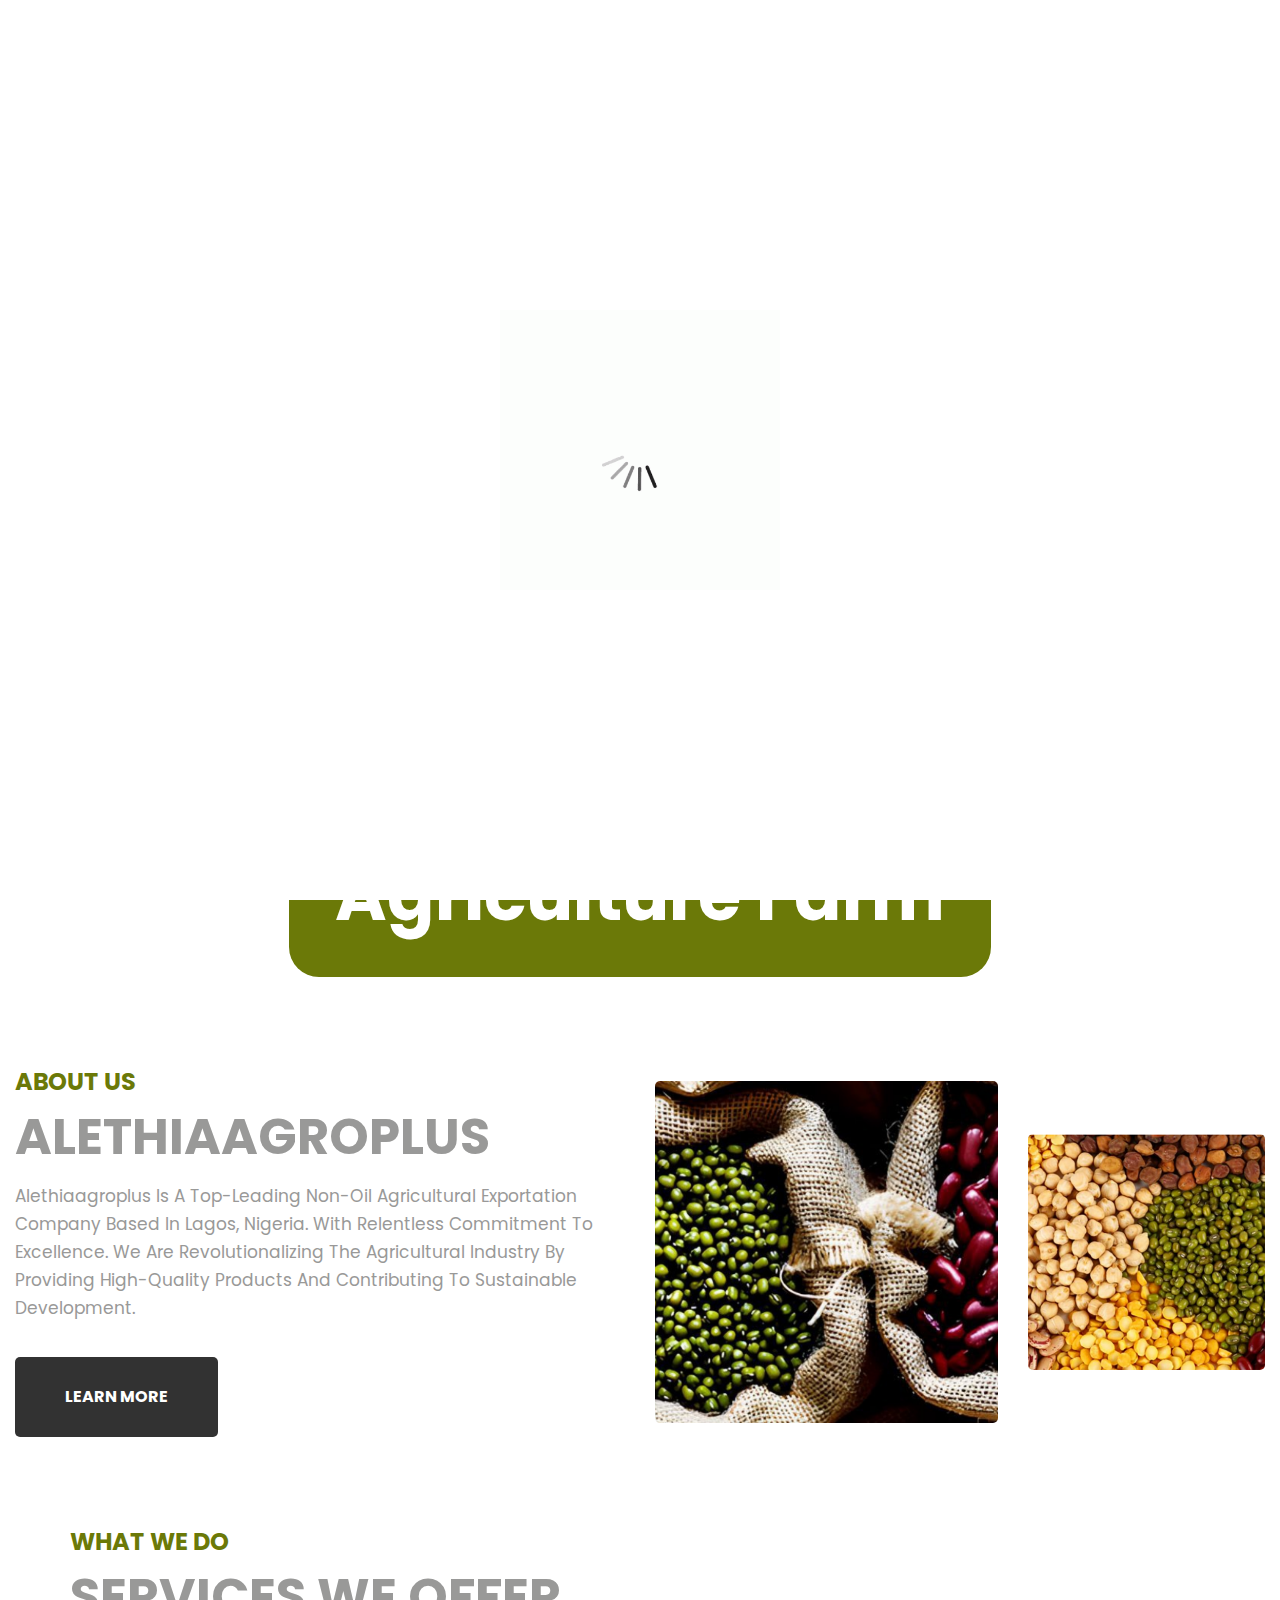
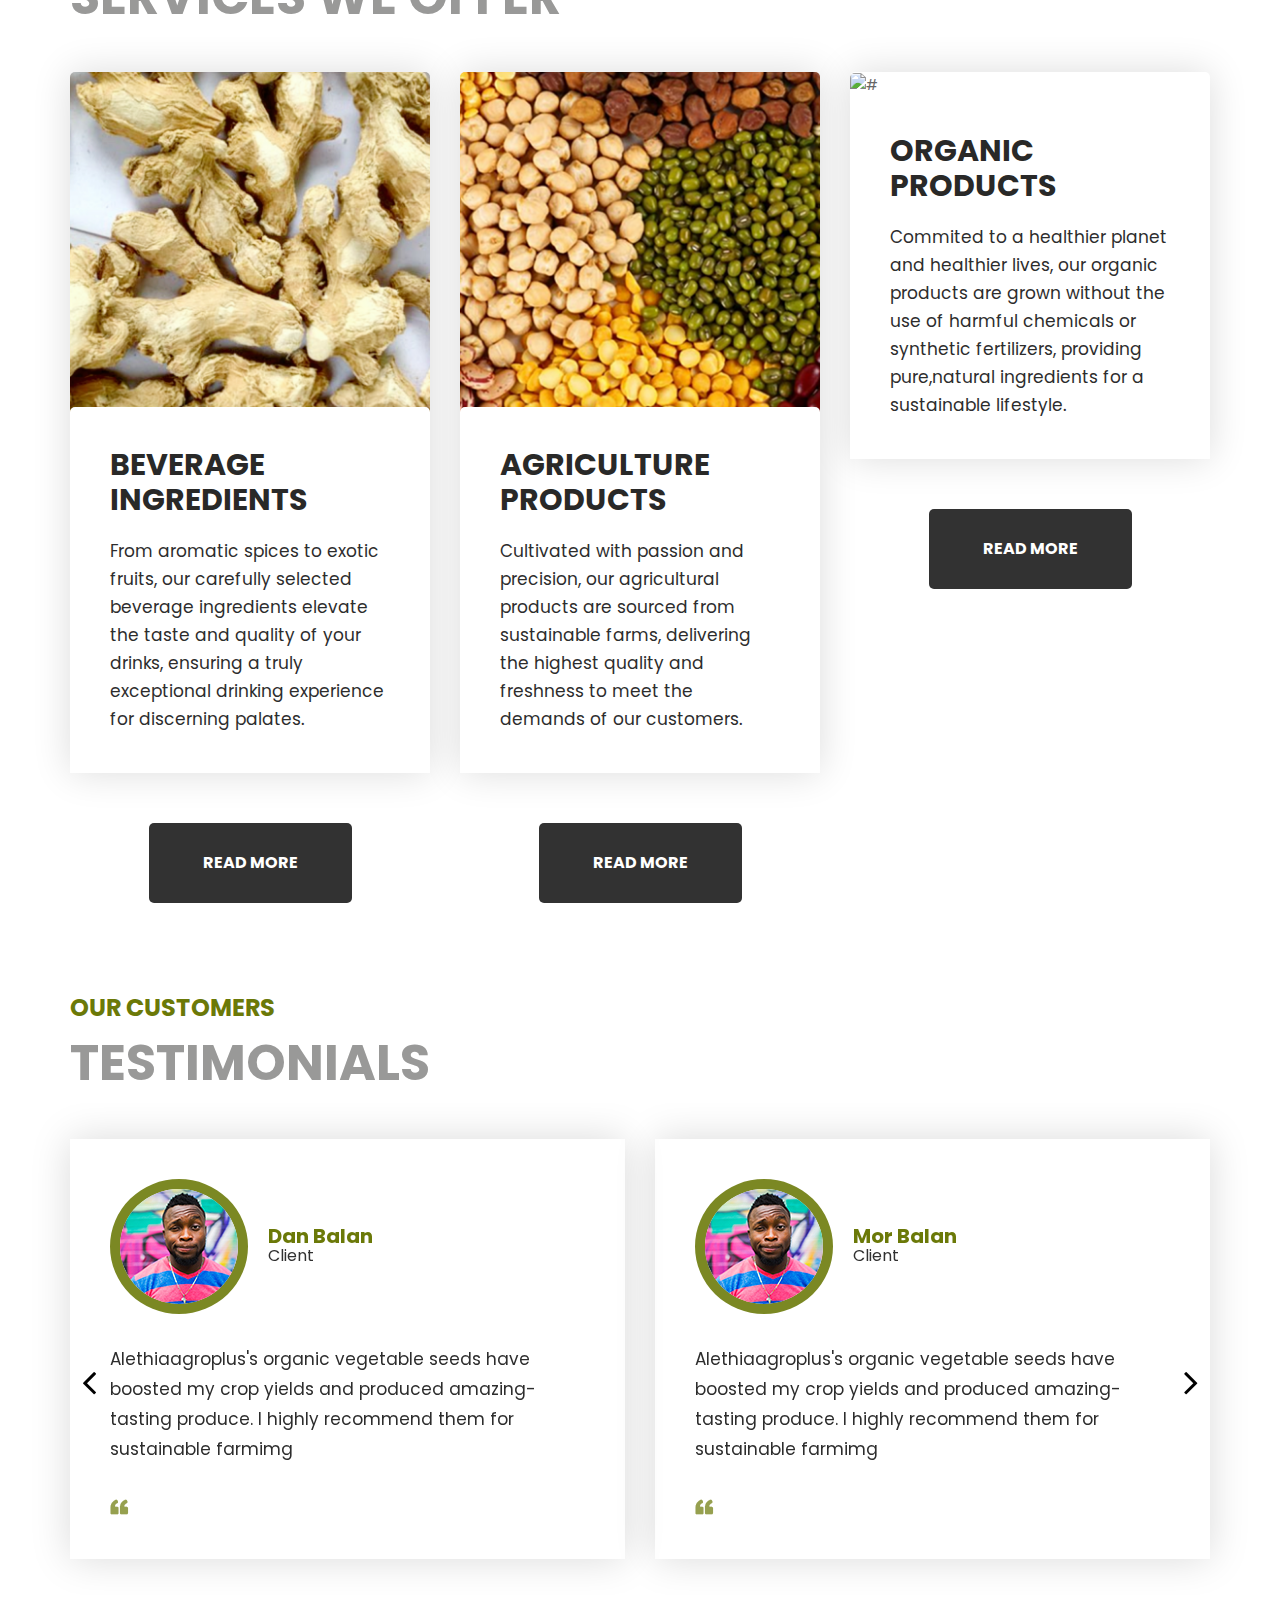
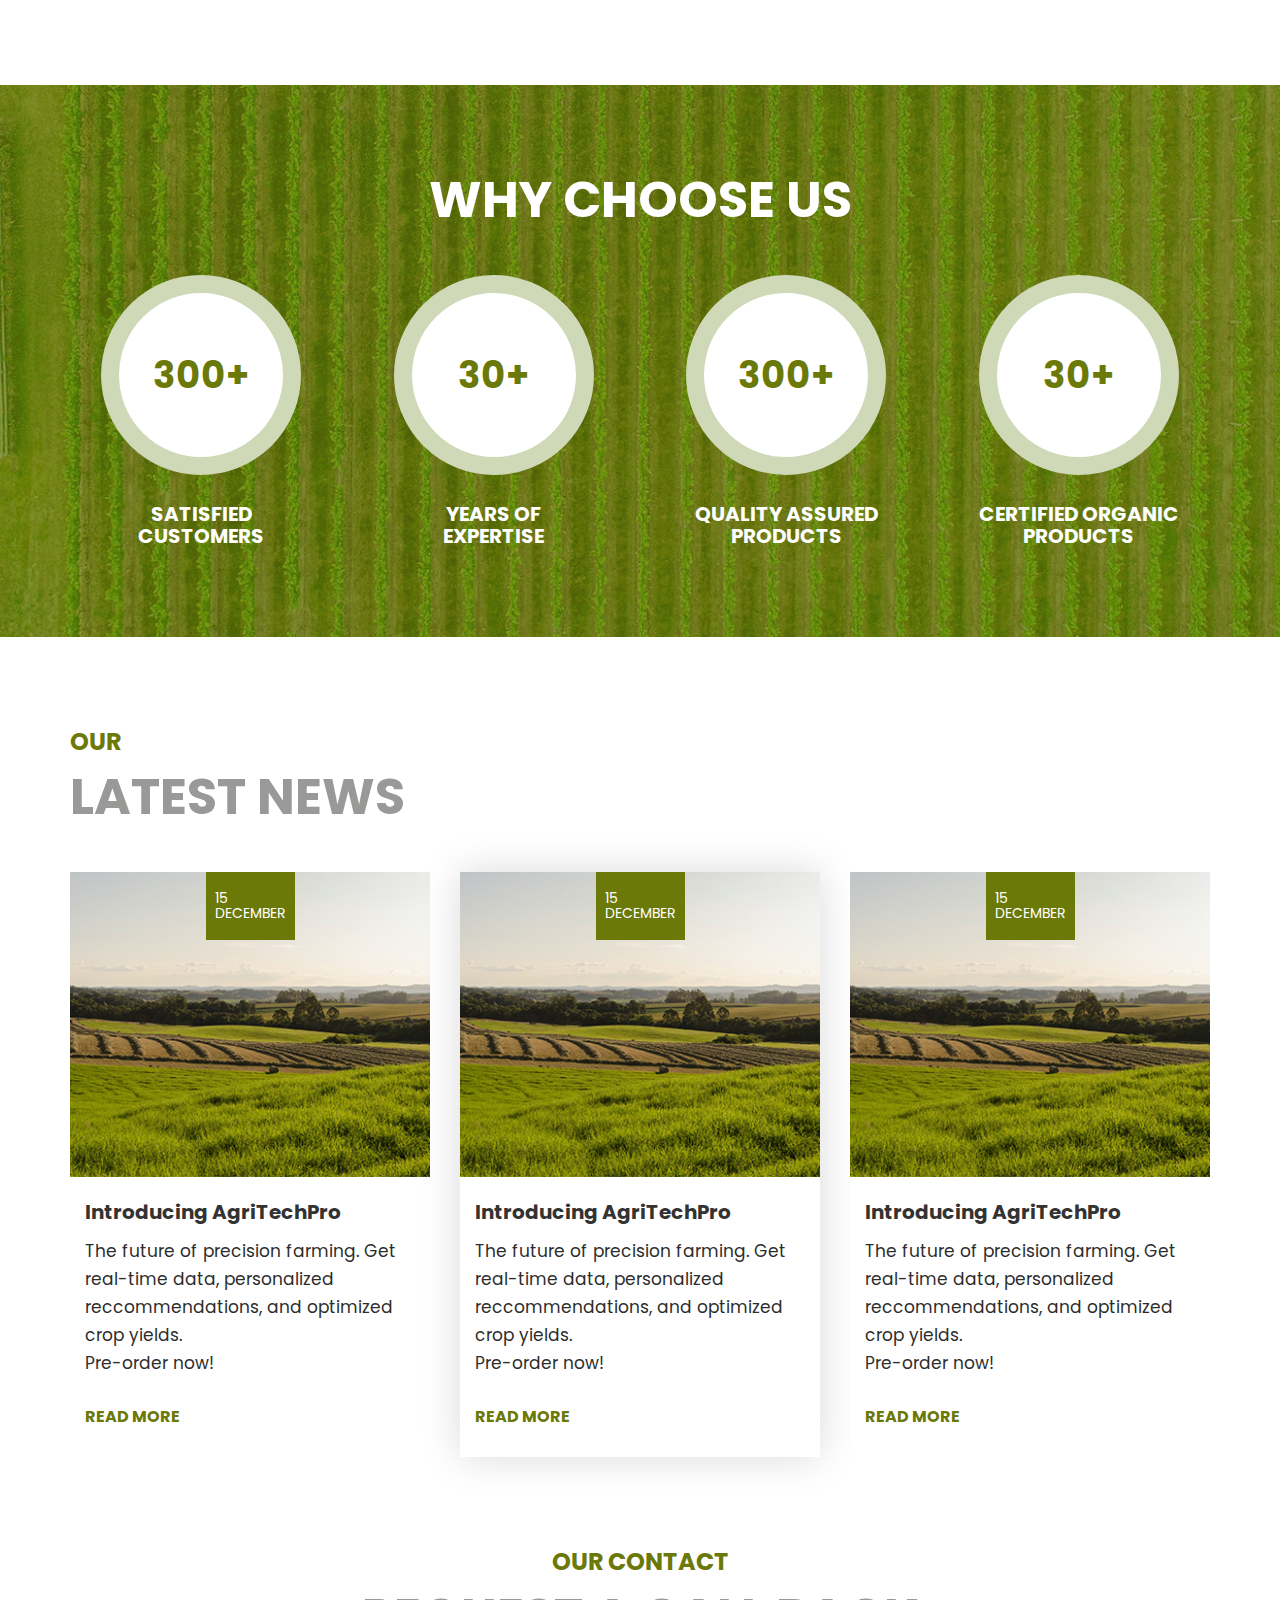
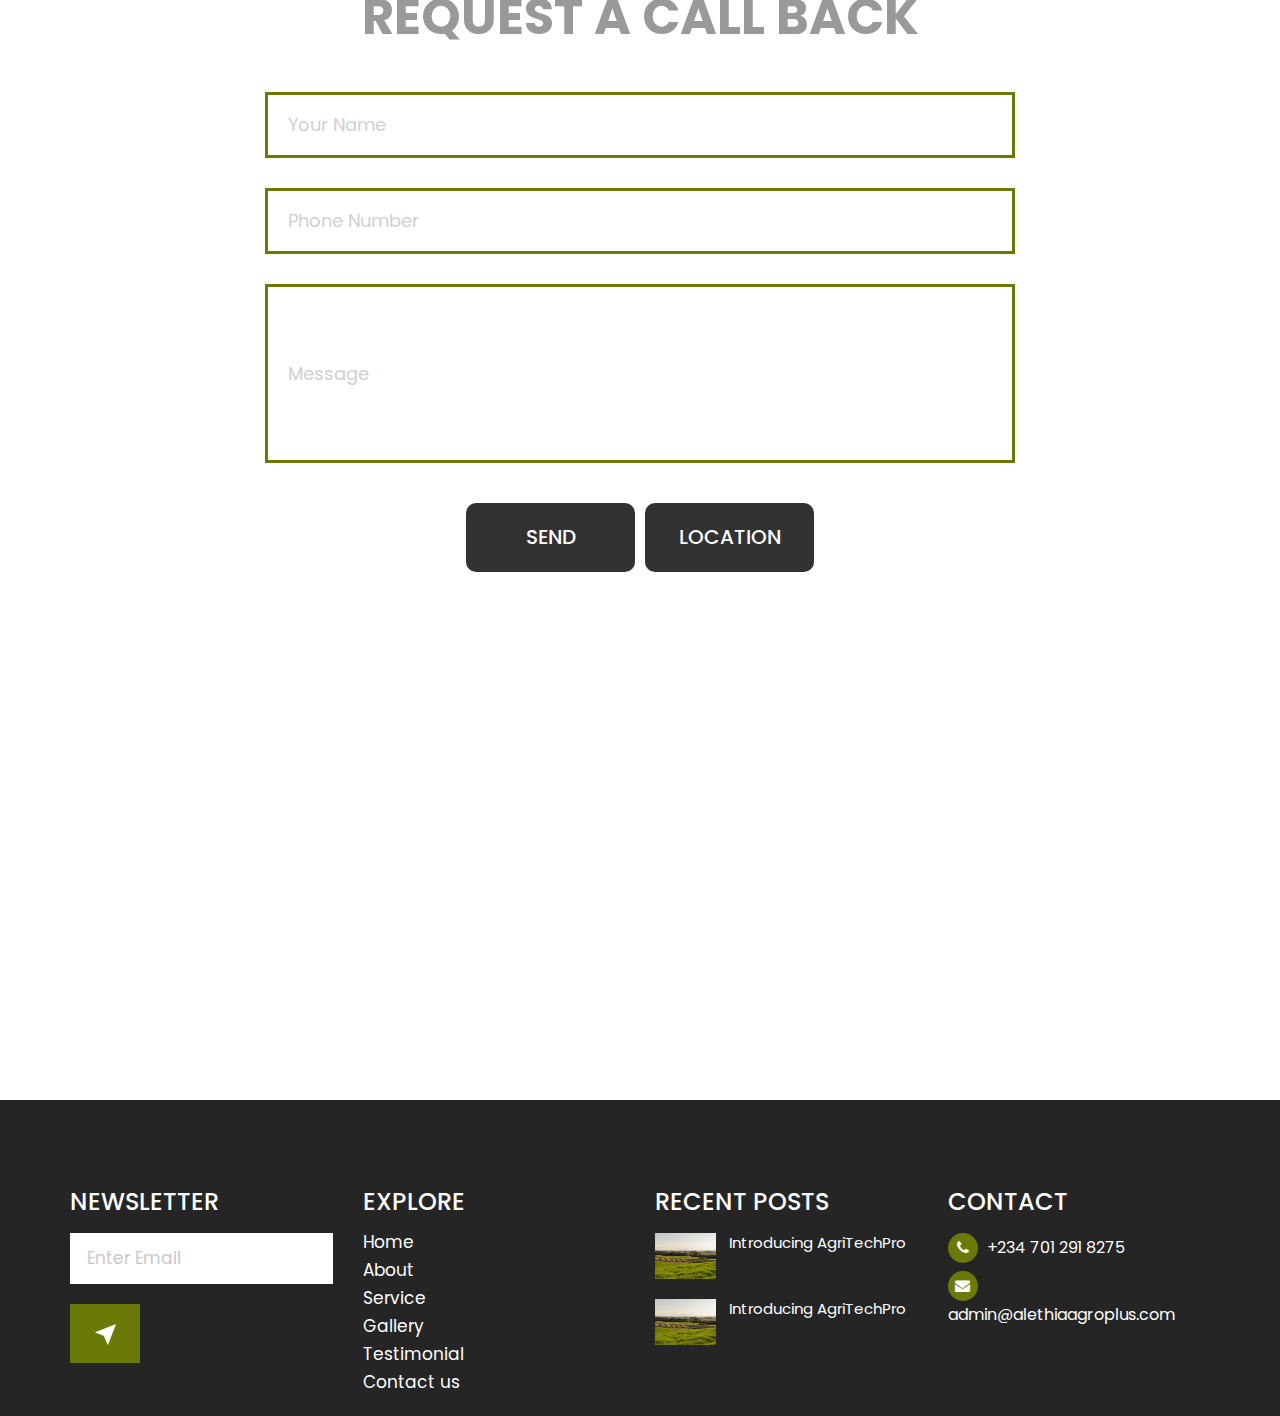
==== index.html @ 72022e95 "Add files via upload" ====
<!DOCTYPE html>
<html lang="en">
   <head>
      <!-- basic -->
      <meta charset="utf-8">
      <meta http-equiv="X-UA-Compatible" content="IE=edge">
      <!-- mobile metas -->
      <meta name="viewport" content="width=device-width, initial-scale=1">
      <meta name="viewport" content="initial-scale=1, maximum-scale=1">
      <!-- site metas -->
      <title>Agropro</title>
      <meta name="keywords" content="">
      <meta name="description" content="">
      <meta name="author" content="">
      <!-- bootstrap css -->
      <link rel="stylesheet" href="css/bootstrap.min.css">
      <!-- style css -->
      <link rel="stylesheet" href="css/style.css">
      <!-- Responsive-->
      <link rel="stylesheet" href="css/responsive.css">
      <!-- fevicon -->
      <link rel="icon" href="images/fevicon.png" type="image/gif" />
      <!-- Tweaks for older IEs-->
      <link rel="stylesheet" href="css/owl.carousel.min.css">
      <link rel="stylesheet" href="https://netdna.bootstrapcdn.com/font-awesome/4.0.3/css/font-awesome.css">
      <link rel="stylesheet" href="css/bootstrap-datepicker.min.css">
      <!--[if lt IE 9]>
      <script src="https://oss.maxcdn.com/html5shiv/3.7.3/html5shiv.min.js"></script>
      <script src="https://oss.maxcdn.com/respond/1.4.2/respond.min.js"></script><![endif]-->
   </head>
   <!-- body -->
   <body class="main-layout">
      <!-- loader  -->
      <div class="loader_bg">
         <div class="loader"><img src="images/loading.gif" alt="#"/></div>
      </div>
      <!-- end loader -->
      <div class="full_bg">
         <!-- header -->
         <header class="header-area">
            <div class="container-fluid">
               <div class="row d_flex">
                  <div class=" col-md-2 col-sm-3">
                    <div class="logo">
                        <a href="index.html">
                          <img src="images/index._logo.png" alt="">
                        </a>
                     </div>
                  </div>
                  <div class="col-md-8 col-sm-9">
                     <div class="navbar-area">
                        <nav class="site-navbar">
                           <ul>
                              <li><a class="active" href="index.html">Home</a></li>
                              <li><a href="about.html">About</a></li>
                              <li><a href="service.html">Service</a></li>
                               <li><a href="gallery.html">Gallery</a></li>
                                <li><a href="Testimonials.html">Testimonial</a></li>
                              <li><a href="blog.html">Blog</a></li>
                              <li><a href="contact.html">Contact</a></li>
                           </ul>
                           <button class="nav-toggler">
                           <span></span>
                           </button>
                        </nav>
                     </div>
                  </div>
                  <div class="col-md-2 padd_0 d_none">
                     <ul class="email text_align_right">
                        <li><a href="Javascript:void(0)">Login</a>
                        </li>
                        <li><a href="Javascript:void(0)"><i class="fa fa-search" aria-hidden="true"></i>
                           </a>
                        </li>
                     </ul>
                  </div>
               </div>
            </div>
         </header>
         <!-- end header inner -->
         <!-- top -->
         <div class="slider_main">
            <!-- carousel code -->
             <div id="banner1" class="carousel slide carousel-fade" data-ride="carousel" data-interval="6000">
                              <ol class="carousel-indicators">
                                 <li data-target="#banner1" data-slide-to="0" class="active"></li>
                                 <li data-target="#banner1" data-slide-to="1"></li>
                                 <li data-target="#banner1" data-slide-to="2"></li>
                              </ol>
                              <div class="carousel-inner" role="listbox">
                                 <div class="carousel-item active">
                                    <picture>
                                       <source srcset="images/banner.jpg" >
                                     
                                       <img srcset="images/banner.jpg" alt="responsive image" class="d-block img-fluid">
                                    </picture>
                                    <div class="carousel-caption relative">
                                       
                                    </div>
                                 </div>
                                 <!-- /.carousel-item -->
                                 <div class="carousel-item">
                                    <picture>
                                     
                                       <img srcset="images/banner.jpg" alt="responsive image" class="d-block img-fluid">
                                    </picture>
                                    <div class="carousel-caption relative">
                                       
                                    </div>
                                 </div>
                                 <!-- /.carousel-item -->
                                 <div class="carousel-item">
                                    <picture>
                                       <source srcset="images/banner.jpg" >
                                       <source srcset="images/banner.jpg" >
                                       <source srcset="images/banner.jpg" >
                                       <img srcset="images/banner.jpg" alt="responsive image" class="d-block img-fluid">
                                    </picture>
                                    <div class="carousel-caption relative">
                                       
                                    </div>
                                 </div>
                                 <!-- /.carousel-item -->
                              </div>
                              <!-- /.carousel-inner -->
                              <!-- <a class="carousel-control-prev" href="#banner1" role="button" data-slide="prev">
                              <i class="fa fa-angle-left" aria-hidden="true"></i>
                              <span class="sr-only">Previous</span>
                              </a>
                              <a class="carousel-control-next" href="#banner1" role="button" data-slide="next">
                              <i class="fa fa-angle-right" aria-hidden="true"></i>
                              <span class="sr-only">Next</span>
                              </a> -->
                           </div>
                           <div class="container-fluid">
                              <div class="row">
                                 <div class="col-md-12">
                                    <div class="willom">
                                      <h1> Agriculture Farm</h1>
                                    </div>
                                 </div>
                              </div>
                           </div>
         </div>
      </div>
      <!-- end banner -->
      <!-- about -->
      <div class="about">
         <div class="container-fluid">
            <div class="row d_flex">
               <div class="col-lg-6 col-md-12">
                  <div class="titlepage text_align_left">
                     <span>About Us</span>
                     <h2>ALETHIAAGROPLUS</h2>
                     <p>Alethiaagroplus Is A Top-Leading Non-Oil Agricultural Exportation Company Based In Lagos, Nigeria. With Relentless Commitment To Excellence. We Are Revolutionalizing The Agricultural Industry By Providing High-Quality Products And Contributing To Sustainable Development.</p>
                     <a class="read_more" href="about.html">Learn More</a>
                  </div>
               </div>
               <div class="col-lg-6 col-md-12">
                  <div class="row d_flex">
                   <div class="col-md-7">
                     <div class="about_img">
                        <figure><img src="images/about-1.png" alt="#"/>
                        </figure>
                     </div>
                   </div>
                   <div class="col-md-5">
                     <div class="about_img">
                        <figure><img src="images/about-2.png" alt="#"/>
                        </figure>
                     </div>
                   </div>
                  </div>
               </div>
            </div>
         </div>
      </div>
      <!-- end about -->
      <!-- services -->
      <div class="services">
         <div class="container">
            <div class="row">
               <div class="col-md-12">
                  <div class="titlepage text_align_left">
                     <span>What We Do</span>
                         <h2>SERVICES WE OFFER</h2>
                  </div>
               </div>
            </div>
            <div class="row">
               <div class="col-md-4">
                  <div class="services_box_main">
                     <div  class="services_box text_align_left">
                          <figure><img src="images/service-1.png" alt="#"/></figure>
                        <div class="veget">
                           <h3>BEVERAGE<br>INGREDIENTS</h3>
                           <p>From aromatic spices to exotic fruits, our carefully selected beverage ingredients elevate the taste and quality of your drinks, ensuring a truly exceptional drinking experience for discerning palates.</p>
                        </div>
                     </div>
                     <a class="read_more" href="services.html">Read More</a>
                  </div>
               </div>
               <div class="col-md-4">
               <div class="services_box_main">
                     <div  class="services_box text_align_left">
                          <figure><img src="images/service-2.png" alt="#"/></figure>
                        <div class="veget">
                           <h3>AGRICULTURE<br>PRODUCTS</h3>
                           <p>Cultivated with passion and precision, our agricultural products are sourced from sustainable farms, delivering the highest quality and freshness to meet the demands of our customers.</p>
                        </div>
                     </div>
                     <a class="read_more" href="services.html">Read More</a>
                  </div>
               </div>
               <div class="col-md-4">
               <div class="services_box_main">
                     <div  class="services_box text_align_left">
                          <figure><img src="images/service-3.PNG" alt="#"/></figure>
                        <div class="veget">
                           <h3>ORGANIC<br>PRODUCTS</h3>
                           <p>Commited to a healthier planet and healthier lives, our organic products are grown without the use of harmful chemicals or synthetic fertilizers, providing pure,natural ingredients for a sustainable lifestyle.</p>
                        </div>
                     </div>
                     <a class="read_more" href="services.html">Read More</a>
                  </div>
               </div>
            </div>
         </div>
      </div>
      <!-- end services -->
      <!-- customers -->
      <div class="customers">
         <div class="clients_bg">
            <div class="container">
               <div class="row">
                  <div class="col-sm-12">
                     <div class="titlepage text_align_left">
                         <span>Our Customers</span>
                         <h2>Testimonials</h2>
                     </div>
                  </div>
               </div>
            </div>
         </div>
         <!-- start slider section -->
         <div id="myCarousel" class="carousel slide clients_banner" data-ride="carousel">
            <ol class="carousel-indicators">
               <li data-target="#myCarousel" data-slide-to="0" class="active"></li>
               <li data-target="#myCarousel" data-slide-to="1"></li>
               <li data-target="#myCarousel" data-slide-to="2"></li>
            </ol>
            <div class="carousel-inner">
               <div class="carousel-item active">
                  <div class="container">
                     <div class="carousel-caption relative">
                        <div class="row d_flex">
                           <div class="col-md-6">
                              <div class="custom">
                                 <div class="d_flex">
                                    <i><img src="images/customer1.jpg" alt="#"/></i>
                                    <div class="clint">
                                      <h4>Dan Balan</h4>
                                      <span>Client</span>
                                    </div>
                                 </div>
                                  <p>Alethiaagroplus's organic vegetable seeds have boosted my crop yields and produced amazing-tasting produce. I highly recommend them for sustainable farmimg </p>
                                  <img src="images/test.png" alt="#"/>
                              </div>
                           </div>
                           <div class="col-md-6">
                              <div class="custom">
                                 <div class="d_flex">
                                    <i><img src="images/customer1.jpg" alt="#"/></i>
                                    <div class="clint">
                                      <h4>Mor Balan</h4>
                                      <span>Client</span>
                                    </div>
                                 </div>
                                  <p>Alethiaagroplus's organic vegetable seeds have boosted my crop yields and produced amazing-tasting produce. I highly recommend them for sustainable farmimg </p>
                                  <img src="images/test.png" alt="#"/>
                              </div>
                           </div>
                        </div>
                     </div>
                  </div>
               </div>
               <div class="carousel-item">
                  <div class="container">
                     <div class="carousel-caption relative">
                       <div class="row d_flex">
                           <div class="col-md-6">
                              <div class="custom">
                                 <div class="d_flex">
                                    <i><img src="images/customer1.jpg" alt="#"/></i>
                                    <div class="clint">
                                      <h4>Dan Balan</h4>
                                      <span>Client</span>
                                    </div>
                                 </div>
                                  <p>Alethiaagroplus's organic vegetable seeds have boosted my crop yields and produced amazing-tasting produce. I highly recommend them for sustainable farmimg </p>
                                  <img src="images/test.png" alt="#"/>
                              </div>
                           </div>
                           <div class="col-md-6">
                              <div class="custom">
                                 <div class="d_flex">
                                    <i><img src="images/customer1.jpg" alt="#"/></i>
                                    <div class="clint">
                                      <h4>Mor Balan</h4>
                                      <span>Client</span>
                                    </div>
                                 </div>
                                  <p>Alethiaagroplus's organic vegetable seeds have boosted my crop yields and produced amazing-tasting produce. I highly recommend them for sustainable farmimg </p>
                                  <img src="images/test.png" alt="#"/>
                              </div>
                           </div>
                        </div>
                     </div>
                  </div>
               </div>
               <div class="carousel-item">
                  <div class="container">
                     <div class="carousel-caption relative">
                       <div class="row d_flex">
                           <div class="col-md-6">
                              <div class="custom">
                                 <div class="d_flex">
                                    <i><img src="images/customer1.jpg" alt="#"/></i>
                                    <div class="clint">
                                      <h4>Dan Balan</h4>
                                      <span>Client</span>
                                    </div>
                                 </div>
                                  <p>Alethiaagroplus's organic vegetable seeds have boosted my crop yields and produced amazing-tasting produce. I highly recommend them for sustainable farmimg </p>
                                  <img src="images/test.png" alt="#"/>
                              </div>
                           </div>
                           <div class="col-md-6">
                              <div class="custom">
                                 <div class="d_flex">
                                    <i><img src="images/customer1.jpg" alt="#"/></i>
                                    <div class="clint">
                                      <h4>Mor Balan</h4>
                                      <span>Client</span>
                                    </div>
                                 </div>
                                  <p>Alethiaagroplus's organic vegetable seeds have boosted my crop yields and produced amazing-tasting produce. I highly recommend them for sustainable farmimg </p>
                                  <img src="images/test.png" alt="#"/>
                              </div>
                           </div>
                        </div>
                     </div>
                  </div>
               </div>
            </div>
            <a class="carousel-control-prev" href="#myCarousel" role="button" data-slide="prev">
            <i class="fa fa-angle-left" aria-hidden="true"></i>
            <span class="sr-only">Previous</span>
            </a>
            <a class="carousel-control-next" href="#myCarousel" role="button" data-slide="next">
            <i class="fa fa-angle-right" aria-hidden="true"></i>
            <span class="sr-only">Next</span>
            </a>
         </div>
      </div>
      <!-- end customers -->
      <!-- choose -->
      <div class="choose">
         <div class="container">
            <div class="row">
               <div class="col-md-12">
                  <div class="titlepage text_align_center">
                     <h2>Why choose us</h2>
                  </div>
               </div>
            </div>
            <div class="row">
               <div class="col-md-3">
                  <div class="point text_align_center">
                     <h3>300+</h3>
                     <span>Satisfied <br>Customers</span>
                  </div>
               </div>
               <div class="col-md-3">
                  <div class="point text_align_center">
                     <h3>30+</h3>
                     <span>Years of <br>Expertise</span>
                  </div>
               </div>
               <div class="col-md-3">
                  <div class="point text_align_center">
                     <h3>300+</h3>
                     <span>Quality Assured  <br>Products</span>
                  </div>
               </div>
               <div class="col-md-3">
                  <div class="point text_align_center">
                     <h3>30+</h3>
                     <span>Certified Organic <br>Products</span>
                  </div>
               </div>
            </div>
         </div>
      </div>
      <!-- choose -->
      <!-- news -->
      <div class="news">
         <div class="container">
            <div class="row">
               <div class="col-md-12">
                  <div class="titlepage text_align_left">
                     <span>Our</span>
                     <h2>Latest News</h2>
                  </div>
               </div>
            </div>
            <div class="row">
               <div class=" col-md-4">
                  <div class="latest">
                     <figure><img src="images/news3.jpg" alt="#"/></figure>
                     <span>15<br>  December</span>
                     <div class="nostrud">
                        <h3>Introducing AgriTechPro</h3>
                        <p>The future of precision farming. Get real-time data, personalized reccommendations, and optimized crop yields.<br>Pre-order now! </p>
                        <a class="read_more" href="news.html">Read More</a>
                     </div>
                  </div>
               </div>
               <div class=" col-md-4">
                  <div class="latest box_desho">
                     <figure><img src="images/news3.jpg" alt="#"/></figure>
                     <span>15<br> December</span>
                     <div class="nostrud">
                        <h3>Introducing AgriTechPro</h3>
                        <p>The future of precision farming. Get real-time data, personalized reccommendations, and optimized crop yields.<br>Pre-order now! </p>
                        <a class="read_more" href="news.html">Read More</a>
                     </div>
                  </div>
               </div>
              <div class=" col-md-4">
                  <div class="latest">
                     <figure><img src="images/news3.jpg" alt="#"/></figure>
                     <span>15<br> December</span>
                     <div class="nostrud">
                        <h3>Introducing AgriTechPro</h3>
                        <p>The future of precision farming. Get real-time data, personalized reccommendations, and optimized crop yields.<br>Pre-order now! </p>
                        <a class="read_more" href="news.html">Read More</a>
                     </div>
                  </div>
               </div>
            </div>
         </div>
      </div>
      <!-- end news -->
      <!-- contact -->
      <div class="contact">
         <div class="container">
            <div class="row">
               <div class="col-md-12 ">
                  <div class="titlepage text_align_center">
                     <span>Our Contact</span>
                     <h2>Request A Call Back</h2>
                  </div>
               </div>
               <div class="col-md-8 offset-md-2">
                  <form id="request" class="main_form">
                     <div class="row">
                        <div class="col-md-12 ">
                           <input class="form_control" placeholder="Your Name" type="type" name=" Name"> 
                        </div>
                        <div class="col-md-12">
                           <input class="form_control" placeholder="Phone Number" type="type" name="Phone Number">                          
                        </div>
                       
                        <div class="col-md-12">
                           <input class="textarea" placeholder="Message" type="type" name="message"> 
                        </div>
                        <div class="col-md-12">
                           <div class="group_btn">
                           <button class="send_btn">Send</button>
                            <button class="send_btn">location</button>
                         </div>
                        </div>
                     </div>
                  </form>
               </div>
            </div>
         </div>
          <div class="map-responsive">
            <iframe src="https://www.google.com/maps/embed/v1/place?key=AIzaSyA0s1a7phLN0iaD6-UE7m4qP-z21pH0eSc&amp;q=Eiffel+Tower+Paris+France" width="600" height="430" frameborder="0" style="border:0; width: 100%;" allowfullscreen=""></iframe>
         </div>
      </div>
      <!-- end contact -->
      <!--  footer -->
      <footer>
         <div class="footer">
            <div class="container">
               <div class="row">
                         <div class="col-lg-3 col-md-6">
                           <div class="hedingh3  text_align_left">
                              <h3>Newsletter</h3>
                              <form id="colof" class="form_subscri">
                                 <input class="newsl" placeholder="Enter Email" type="text" name="Email">
                                 <button class="subsci_btn"><img src="images/new.png" alt="#"/></button>
                              </form>
                              
                           </div>
                        </div>
                        <div class="col-lg-3 col-md-6">
                           <div class="hedingh3 text_align_left">
                              <h3> Explore</h3>
                              <ul class="menu_footer">
                                 <li><a href="index.html">Home</a></li>
                                 <li><a href="about.html">About</a></li>
                                 <li><a href="service.html">Service</a></li>
                                 <li><a href="gallery.html">Gallery</a></li>
                                 <li><a href="Testimonials.html">Testimonial</a></li>
                                 <li><a href="contact.html">Contact us</a></li>
                              </ul>
                           </div>
                        </div>
                        <div class="col-lg-3 col-md-6">
                           <div class="hedingh3 text_align_left">
                              <h3>Recent Posts</h3>
                              <ul class="recent">
                                 <li><img src="images/news3.jpg" alt="#"/>Introducing AgriTechPro </li>
                                 <li><img src="images/news3.jpg" alt="#"/>Introducing AgriTechPro  </li>
                              </ul>
                           </div>
                        </div>
                         <div class="col-lg-3 col-md-6">
                           <div class="hedingh3  flot_right text_align_left">
                              <h3>ContacT</h3>
                              <ul class="top_infomation">
                                 <li><i class="fa fa-phone" aria-hidden="true"></i>
                                    +234 701 291 8275
                                 </li>
                                 <li><i class="fa fa-envelope" aria-hidden="true"></i>
                                    <a href="Javascript:void(0)">admin@alethiaagroplus.com</a>
                                 </li>
                              </ul>
                           </div>
                        </div>
                     </div>
                  </div>
             
           
         </div>
      </footer>
      <!-- end footer -->
      <!-- Javascript files-->
      <script src="js/jquery.min.js"></script>
      <script src="js/bootstrap.bundle.min.js"></script>
      <script src="js/jquery-3.0.0.min.js"></script>
      <script src="js/owl.carousel.min.js"></script>
      <script src="js/bootstrap-datepicker.min.js"></script>
      <script src="js/custom.js"></script>
   </body>
</html>
---- css/style.css ----
/*--------------------------------------------------------------------- 
File Name: style.css 
---------------------------------------------------------------------*/


/*--------------------------------------------------------------------- 
import Fonts -
--------------------------------------------------------------------*/

@import url('https://fonts.googleapis.com/css?family=Poppins:100,100i,200,200i,300,300i,400,400i,500,500i,600,600i,700,700i,800,800i,900,900i');
@import url('https://fonts.googleapis.com/css?family=Roboto:300,400,500,700,900&display=swap');
@import url('https://fonts.googleapis.com/css?family=Raleway:400,500,600,700,800,900&display=swap');

/*****---------------------------------------- 1) 
 2) font-family: 'Poppins', sans-serif;
 ----------------------------------------*****/


/*--------------------------------------------------------------------- 
import Files 
---------------------------------------------------------------------*/

@import url(normalize.css);
@import url(icomoon.css);
@import url(font-awesome.min.css);
@import url(nice-select.css);

/*--------------------------------------------------------------------- 
basic 
---------------------------------------------------------------------*/

* {
    box-sizing: border-box !important;
}

.container {
    max-width: 1170px;
}

html {
    scroll-behavior: smooth;
    overflow-x: hidden;
}

body {
    color: #666666;
    font-size: 14px;
    font-family: 'Poppins', sans-serif;
    line-height: 1.80857;
    font-weight: normal;
    overflow-x: hidden;
}

a {
    color: #1f1f1f;
    text-decoration: none !important;
    outline: none !important;
    -webkit-transition: all .3s ease-in-out;
    -moz-transition: all .3s ease-in-out;
    -ms-transition: all .3s ease-in-out;
    -o-transition: all .3s ease-in-out;
    transition: all .3s ease-in-out;
}

h1,
h2,
h3,
h4,
h5,
h6 {
    letter-spacing: 0;
    font-weight: normal;
    position: relative;
    padding: 0;
    font-weight: normal;
    line-height: normal;
    color: #111111;
    margin: 0
}

h1 {
    font-size: 24px;
}

h2 {
    font-size: 22px;
}

h3 {
    font-size: 18px;
}

h4 {
    font-size: 16px
}

h5 {
    font-size: 14px
}

h6 {
    font-size: 13px
}

*,
*::after,
*::before {
    -webkit-box-sizing: border-box;
    -moz-box-sizing: border-box;
    box-sizing: border-box;
}

h1 a,
h2 a,
h3 a,
h4 a,
h5 a,
h6 a {
    color: #212121;
    text-decoration: none!important;
    opacity: 1
}

button:focus {
    outline: none;
}

ul,
li,
ol {
    margin: 0px;
    padding: 0px;
    list-style: none;
}

p {
    margin: 0px;
    font-weight: normal;
    font-size: 17px;
    line-height: 28px;
    color: #2d2d2d;
}

a {
    color: #222222;
    text-decoration: none;
    outline: none !important;
}

a,
.btn {
    text-decoration: none !important;
    outline: none !important;
    -webkit-transition: all .3s ease-in-out;
    -moz-transition: all .3s ease-in-out;
    -ms-transition: all .3s ease-in-out;
    -o-transition: all .3s ease-in-out;
    transition: all .3s ease-in-out;
}

img {
    max-width: 100%;
    height: auto;
}

 :focus {
    outline: 0;
}

.btn-custom {
    margin-top: 20px;
    background-color: transparent !important;
    border: 2px solid #ddd;
    padding: 12px 40px;
    font-size: 16px;
}

.lead {
    font-size: 18px;
    line-height: 30px;
    color: #767676;
    margin: 0;
    padding: 0;
}

.form-control:focus {
    border-color: #ffffff !important;
    box-shadow: 0 0 0 .2rem rgba(255, 255, 255, .25);
}

.navbar-form input {
    border: none !important;
}

.badge {
    font-weight: 500;
}

blockquote {
    margin: 20px 0 20px;
    padding: 30px;
}

button {
    border: 0;
    margin: 0;
    padding: 0;
    cursor: pointer;
}

.full {
    float: left;
    width: 100%;
}

.full {
    width: 100%;
    float: left;
    margin: 0;
    padding: 0;
}

.titlepage {
    padding-bottom: 50px;
}
.titlepage span  {
    font-size: 24px;
    color: #6b7908;
    line-height: 30px;
    font-weight: bold;
    padding-bottom: 15px;
    display:block;
    text-transform: uppercase;
}
.titlepage h2 {
    font-size: 50px;
    color: #999998;
    line-height: 50px;
    font-weight: bold;
    display: block;
    text-transform: uppercase;
}

.titlepage p {
    padding-top: 0px;
}

.d_flex {
    display: flex;
    align-items: center;
    flex-wrap: wrap;
}

.read_more {
    font-size: 16px;
    background: #323232;
    max-width: 203px;
    width: 100%;
    transition: ease-in all 0.5s;
    color: #fff;
    display: block;
    height: 80px;
    line-height: 80px;
    text-align: center;
    border-radius: 5px;
    text-transform: uppercase;
    font-weight: bold;
}

.read_more:hover {
    background: #6b7908;
    color: #fff;
}

.text_align_left {
    text-align: left;
}

.text_align_right {
    text-align: right;
}

.text_align_center {
    text-align: center;
}

.img_responsive {
    max-width: 100%;
}


/**-- heading section --**/


/*---------------------------- preloader area ----------------------------*/

.loader_bg {
    position: fixed;
    z-index: 9999999;
    background: #fff;
    width: 100%;
    height: 100%;
}

.loader {
    height: 100%;
    width: 100%;
    position: absolute;
    left: 0;
    top: 0;
    display: flex;
    justify-content: center;
    align-items: center;
}

.loader img {
    width: 280px;
}


/*-- header --*/

.header-area {
    border-top: #6b7908 solid 15px;
    width: 100%;
    position: absolute;
    z-index: 9999;
    height: 85px;
    background: transparent;
    line-height: 68px;
}

.logo a {
    color: #1c1c1b;
    font-size: 24px;
    font-weight: 700;
    text-transform: uppercase;
}
.logo a span {
    color: #6b7908;  
}

.navbar-area {
    text-align: center;
    display: flex;
    justify-content: center;
}

.site-navbar {
    display: flex;
    justify-content: space-between;
    align-items: center;
}

.site-navbar ul {
    margin: 0;
    padding: 0;
    list-style: none;
    display: flex;
}

.site-navbar ul li a {
    color: #1c1c1b;
    font-size: 17px;
    display: block;
    text-decoration: none;
}

.site-navbar ul li {
    padding-right: 55px;
}

.site-navbar ul li:last-child {
    padding-right: 0;
}

.site-navbar ul li a:hover {
    color: #6b7908;
}
.site-navbar ul li a.active {
    color: #6b7908;
}

/* navbar regular css end */


/* nav-toggler css start */

.nav-toggler {
    border: 3px solid #363636;
    padding: 5px;
    background-color: transparent;
    cursor: pointer;
    height: 39px;
    display: none;
    z-index: 99999;
}

.nav-toggler span,
.nav-toggler span:before,
.nav-toggler span:after {
    width: 28px;
    height: 3px;
    background-color: #363636;
    display: block;
    transition: .3s;
}

.nav-toggler span:before {
    content: '';
    transform: translateY(-9px);
}

.nav-toggler span:after {
    content: '';
    transform: translateY(6px);
}

.nav-toggler.toggler-open span {
    background-color: transparent;
}

.nav-toggler.toggler-open span:before {
    transform: translateY(0px) rotate(45deg);
}

.nav-toggler.toggler-open span:after {
    transform: translateY(-3px) rotate(-45deg);
}


/* nav-toggler css start */


/* intro-area css start */

.intro-area {
    height: calc(100vh - 61px);
    display: flex;
    align-items: center;
    text-align: center;
    color: #fff;
}



ul.email li {
     display: inline-block;
     padding-right: 30px;
}
ul.email li:last-child {padding-right: 0;}
ul.email li a {
     color: #6b7908;
     font-size: 17px;
     text-transform: uppercase;
}

ul.email li i {
     color: #1a1b1b;
     font-size: 19px;
     ;
     padding-left: 10px;
}

/** end header **/


/** banner section **/


.relative {
     left: 5%;
     right: 5%;
     text-align: left;
}

.carousel-item {
     height: 100%;
     width: 100%;
}
#banner1 .carousel-item img {
    width: 100%; 
    height: 100vh;
}
.willom {
    display: flex;
    margin-top: -85px;
}
.willom h1 {
    font-size: 70px;
    line-height: 70px;
    color: #fff;
    font-weight: bold;
    margin: 0 auto;
    text-align: center;
    background: #6b7908;
    display: inline-block;
    padding: 46px 46px;
    border-radius: 30px;
}
.slider_main .carousel-indicators {
     display: none;
}

#banner1 .carousel-control-prev,
#banner1 .carousel-control-next {
     width: 103px;
     height: 103px;
     background-color: #ffffffc4;
     color: #000000;
     font-size: 60px;
     opacity: 1;
     top: 50%;
    
     z-index: 999;
     border-radius: 10px;
}

#banner1 .carousel-control-prev {
     left: 3%;
}

#banner1 .carousel-control-next {
     right: 3%;
}

#banner1 .carousel-control-next:focus,
#banner1 .carousel-control-next:hover,
#banner1 .carousel-control-prev:focus,
#banner1 .carousel-control-prev:hover {
     color: #6b7908;
}



/** end banner section **/

/** about section **/

.about {
    background: #fff;
    padding-top: 90px;
}


.about_img figure {
    margin: 0;
}


.about_img figure img {
    transition: ease-in all 0.5s; 
    border-radius: 5px;
}

.about .titlepage {
    padding-bottom: 0;
    max-width: 610px;
    width: 100%;
    float: right;
}

.about .titlepage p {
    padding-top: 20px;
    color: #999998;
}

.about .read_more {
    margin-top: 35px;
}

.about_img figure img:hover {
    box-shadow: 0 0 16px 3px #635d5d38;
    transition: ease-in all 0.5s;
}


/** end about section **/


/** services section **/

.services {
    background: #fff;
    padding-top: 90px;
}

.services .titlepage {
    padding-bottom: 20px;
}

.services_box {
    margin-top: 30px;
    box-shadow: 0 0 38px rgba(2, 3, 8, 0.14);
    background:#fff;
    margin-bottom: 50px;
    border-radius: 5px;
}

.services_box figure {
    margin: 0;
}

.services_box figure img {
    border-radius: 5px 5px 0 0;
}

.veget {
    padding: 40px;
    border-radius: 5px 5px 0 0;
    margin-top: -5px;
    position: relative;
    z-index: 99999;
    background: #fff;
}

.services_box h3 {
    color: #292928;
    font-size: 30px;
    line-height: 35px;
    font-weight: bold;
       padding-bottom: 20px;
}

.services_box_main .read_more {
    margin: 0 auto; 
    display: block;
}

/** end services section **/



/** customers **/

.customers {
    background: #fff;
    padding-top: 90px;
    padding-bottom: 90px;
}
.customers .titlepage {padding-bottom: 15px;}
.clients_banner .relative {
    position: inherit;
    bottom: 0;
    padding: 0;
}
.custom { text-align: left;  }
.custom {
    box-shadow: 0 0 38px rgba(2, 3, 8, 0.15);
    margin: 36px 0;
    padding: 40px;
}
.custom i img {
    border-radius: 50%;
    border: #6b7908e3 solid 10px;
}
.clint {
    text-align: left;
    padding-left: 20px;
}
.clint h4 {
    color: #6b7908;
    font-size: 20px;
    line-height: 20px;
    font-weight: bold;
}

.clint span {
    display: block;
    line-height: 20px;
    font-size: 16px;
    color: #303030;
}

.custom p {
   
    line-height: 30px;
    padding: 30px 0px;
    
}

#myCarousel .carousel-indicators {
    display: none;
}

#myCarousel .carousel-control-prev,
#myCarousel .carousel-control-next {
    width: 76px;
    height: 76px;
    color: #000;
    font-size: 40px;
    opacity: 1;
    top: 49%;
    z-index: 999;
}

#myCarousel .carousel-control-prev {
    left: 4%;
}

#myCarousel .carousel-control-next {
    right: 4%;
}

#myCarousel .carousel-control-next:focus,
#myCarousel .carousel-control-next:hover,
#myCarousel .carousel-control-prev:focus,
#myCarousel .carousel-control-prev:hover {
    color: #000;
}


/** end customers **/

/** choose section **/


.choose {
    background: url(../images/chose.jpg);
    height: 100%;
    background-repeat: no-repeat;
    background-position: center;
    background-size: cover;
    padding: 90px 0 60px 0;
}

.choose .titlepage h2 {
    color: #fff;
}
.point {margin-bottom: 30px;}
.point h3 {
    max-width: 200px;
    height: 200px;
    border-radius: 50%;
    background: #fff;
    border: #cfd8b7 solid 18px;
    font-size: 37px;
    text-align: center;
    margin: 0 auto;
    display: flex;
    align-items: center;
    justify-content: center;
    font-weight: bold;
    color: #6b7908;
}

.point span {
    color: #fff;
    font-size: 20px;
    font-weight: bold;
    text-transform: uppercase;
    line-height: 22px;
    padding-top: 28px;
    display: block;
}


/** end choose section **/


/** news section **/

.news {
    background: #fff;
    padding-top: 90px;
}

.news .titlepage {padding-bottom: 20px;}


.latest {
    background: #fff;
    margin-top: 30px;
}
.box_desho {box-shadow: 0 0 38px rgba(2, 3, 8, 0.15);}

.latest figure {
    margin: 0;
}

.latest span {
    background: #6b7908;
    width: 89px;
    height: 68px;
    margin: 0 auto;
    z-index: 999999;
    line-height: 15px;
    color: #fff;
    top: 30px;
    position: absolute;
    left: 0;
    right: 0;
    text-transform: uppercase;
    text-align: left;
    display: flex;
    justify-content: center;
    align-items: center;
}

.nostrud {
    padding: 20px 15px 0px 15px;
}
.nostrud p {
    padding-top: 10px;
}

.nostrud h3 {
    color: #333333;
    font-size: 20px;
    line-height: 30px;
    font-weight: bold;
}



.nostrud .read_more {
    display: inline;
    background: transparent;
    color: #6b7908;
    text-align: left;
}

.nostrud .read_more:hover {
    color:#323232;
}


/** end news section **/


/** contact  **/

.contact {
    background: #fff;
    padding-top: 90px;
}
.left{
    background-color: #6b7908;
}

.map-responsive {margin-top: 90px;}
.main_form .form_control {
    padding: 0 20px;
    margin-bottom: 30px;
    width: 100%;
    height: 66px;
    background: #fff;
    color: #999998;
    font-size: 18px;
    font-weight: normal;
    border: #6b7908 solid 3px;
}

.main_form .textarea {
    margin-bottom: 40px;
    width: 100%;
    background: #fff;
    color: #999998 !important;
    font-size: 18px;
    font-weight: normal;
    padding: 15px 20px 15px 20px;
    border: #6b7908 solid 3px;
    height: 179px;
}


.group_btn {display: flex; justify-content: center;}

.main_form .send_btn {
    font-size: 20px;
    transition: ease-in all 0.5s;
    background-color: #323232;
    text-transform: uppercase;
    color: #fff;
    max-width: 169px;
    width: 100%;
    display: block;
    font-weight: 500;
    height: 69px;
    line-height: 69px;
    margin: 0 5px;
    border-radius: 10px;
}

.main_form .send_btn:hover {
    background-color: #6b7908;
    transition: ease-in all 0.5s;
    color: #fff;
}

#request *::placeholder {
    color: #d0d0cf;
    opacity: 1;
}

.datepicker-days {
    padding: 20px;
}


/** end contact  **/




/** footer **/

.footer {
    padding-top: 70px;
    background: #252525;
    text-align: center;
}


.hedingh3  {padding-top: 20px;}
.hedingh3 h3 {
    color: #fff;
    font-size: 24px;
    padding-bottom: 20px;
    line-height: 23px;
    font-weight: 500;
    text-align: left;
    text-transform: uppercase;
}

.hedingh3 p {
    color: #fff;
    text-align: left;
    margin-bottom: 15px;
}

ul.menu_footer {
    text-align: left;
    margin-bottom: 15px;
}

ul.menu_footer li a {
    color: #fff;
    font-size: 17px;
    line-height: 18px;
    padding-bottom: 10px;
    display: block;
}

ul.menu_footer li a:hover {
    color: #6b7908;
}

.newsl {
    width: 100%;
    height: 51px;
    background: #fff;
    color: #c9c7c7;
    font-size: 17px;
    font-weight: normal;
    box-shadow: inherit;
    padding: 0 15px;
    border: #fff solid 2px;
    margin-bottom: 20px;
   
}

.subsci_btn {
    font-size: 16px;
    transition: ease-in all 0.5s;
    background-color: #6b7908;
    text-transform: uppercase;
    color: #fff;
    display: block;
    font-weight: normal;
    line-height: 59px;
    height: 59px;
    max-width: 70px;
    width: 100%;
    display: block;
    border:inherit;
    border-radius:0px;
}

.subsci_btn:hover {
    transition: ease-in all 0.5s;
    box-shadow: 0 0 10px 0px #dddddd5e;
}

#colof *::placeholder {
    color: #c9c7c7;
    opacity: 1;
}

ul.recent li {
    display: flex;
    color: #fff;
    font-size: 15px;
    line-height: 20px;
    margin-bottom: 20px;
}

ul.recent li img {
    width: 61px;
    height: 46px;
    margin-right: 13px;
}

.flot_right {float: right;}


ul.top_infomation li {
    padding-bottom: 8px;
    display: block;
    font-size: 16px;
    color: #fff;
}

ul.top_infomation li i {
    margin-right: 5px;
    color: #fff;
    text-align: center;
    width: 30px;
    height: 30px;
    border-radius: 30px;
    background: #6b7908;
    line-height: 30px;
    font-size: 15px;
}

ul.top_infomation li a {
    color: #fff;
}

ul.top_infomation li a:hover {
    color: #6b7908;
}

.copyright {
    margin-top: 70px;
    padding-top: 25px;
    padding-bottom: 25px;
    background: #6b7908;
}
ul.social_icon {text-align: right;}
ul.social_icon li {
    display: inline-block;
    margin-left: 40px;
}

ul.social_icon li a i {
    font-size: 17px;
    color: #fff;
    transition: ease-in all 0.5s;
    line-height: 30px;
    border-radius: 50px;
    text-align: center;
}

ul.social_icon li a i:hover {
    color: #111111;
    transition: ease-in all 0.5s;

}

.copyright p {
    color: #fff;
    font-size: 17px;
    line-height: 22px;
    text-align: left;
    font-weight: normal;
}

.copyright a {
    color: #fff;
}

.copyright a:hover {
    color: #111111;
}


/** end footer **/


/**  inner page css **/

.inner_page .header-area {
    background: #dddddd7a;
    position: inherit;
}
.Testimonial_page .footer {
    margin-top: 0;
}

.about_page .about, .service_page .services, .blog_page .news {padding-bottom: 90px;}
---- css/responsive.css ----
/*--------------------------------------------------------------------- 
File Name: responsive.css 
---------------------------------------------------------------------*/

@media (min-width: 1343px) and (max-width: 1500px) {
  
}

@media (min-width: 1200px) and (max-width: 1342px) {
   
  
}

@media (min-width: 992px) and (max-width: 1199px) {
   
    .site-navbar ul li {
        padding-right: 37px;
    }
   
   ul.recent li {font-size: 13px;}
   .titlepage h2 {
    font-size: 39px;
    line-height: 39px;
   }
}

@media (min-width: 768px) and (max-width: 991px) {
   
    .site-navbar ul li {
        padding-right: 7px;
    }
   ul.email li {

    padding-right: 11px;
}
.willom  h1 {
        font-size: 56px;
        line-height: 70px;
    }
   
   .about .titlepage {padding-bottom: 30px; max-width: inherit;}
    .titlepage h2 {
    font-size: 37px;
    line-height: 37px;
    }
    .nostrud h3 {
        font-size: 20px;
        line-height: 21px;
    }
    .point h3 {
    max-width: 159px;
    height: 159px;
}
    .services_box h3 {
    font-size: 22px;
    line-height: 21px;
   }
   .veget {
    padding: 30px 15px;
}

}

@media (min-width: 576px) and (max-width: 767px) {
  
    
   .willom h1 {
    font-size: 49px;
    line-height: 60px;}
    #myCarousel .carousel-control-next {
        right: 1%;
    }
    #myCarousel .carousel-control-prev {
        left: 1%;
    }
   .titlepage h2 {
    font-size: 46px;
    line-height: 50px;}
   
   .about_img {
    margin-top: 30px;
}
       .about .titlepage { max-width: inherit;}
  
    .d_none {
        display: none !important;
    }
    .services_box {
    max-width: 371px;
    margin: 0 auto;
    margin-top: 30px;
    margin-bottom: 50px;
}
    .latest {
        max-width: 370px;
        margin: 0 auto;
        margin-bottom: 55px;
    }
    .flot_right {float: inherit;}
    ul.social_icon {
    text-align: center;
    margin-top: 20px;
}
    /* navbar css for mobile start */
    .nav-toggler {
        display: block;
        position: absolute;
        right: 15px;
        z-index: 99999;
    }
    .site-navbar {
        min-height: 60px;
    }
    .site-navbar ul {
        position: absolute;
        width: 100%;
        left: -15px;
        top: 60px;
        flex-direction: column;
        align-items: center;
        background-color: #fff;
        max-height: 0;
        overflow: hidden;
        transition: .3s;
        z-index: 99999;
        box-shadow: 0 0 10px rgb(192, 190, 182);
    }
    .site-navbar ul li {
        width: 100%;
        text-align: left;
        padding-right: 0;
    }
   .site-navbar ul li a {
    padding: 0px 25px 0px 25px;
    line-height: 40px;
}
    .site-navbar ul.open {
        max-height: 100vh;
        padding-bottom: 25px;
        overflow: visible;
    }
    /* navbar css for mobile end */
}

@media (max-width: 575px) {
   
    .logo {
        text-align: left;
    }
    .willom h1 {
        font-size: 27px;
line-height: 40px;padding: 46px 21px;
    }
    #myCarousel .carousel-control-next {
        right: 1%;
    }
    #myCarousel .carousel-control-prev {
        left: 1%;
    }
    .titlepage h2 {
        font-size: 37px;
        line-height: 45px;
    }
    .about_img {
    margin-top: 30px;
}
       .about .titlepage { max-width: inherit;}
       .custom {padding: 40px 12px;}
       .services_box {
    max-width: 371px;
    margin: 0 auto;
    margin-top: 30px;
    margin-bottom: 50px;
}
    .latest {
        max-width: 317px;
        margin: 0 auto;
       
        margin-top: 30px;
    }
    .titlepage h2 {
        line-height: 40px;
        font-size: 28px;
    }
    .d_none {
        display: none !important;
    }
       .flot_right {float: inherit;}
    ul.social_icon {
    text-align: center;
    margin-top: 20px;
}
    /* navbar css for mobile start */
    .navbar-area {
        margin-top: -67px;
    }
    .nav-toggler {
        display: block;
        position: absolute;
        right: 15px;
        z-index: 99999;
    }
    .site-navbar {
        min-height: 60px;
    }
    .site-navbar ul {
        position: absolute;
        width: 100%;
        left: 0px;
        top: 0px;
        flex-direction: column;
        align-items: center;
        background-color: #fff;
        max-height: 0;
        overflow: hidden;
        transition: .3s;
        z-index: 99999;
        box-shadow: 0 0 10px rgb(192, 190, 182);
    }
    .site-navbar ul li {
        width: 100%;
        text-align: left;
        padding-right: 0;
    }
       .site-navbar ul li a {
    padding: 0px 25px 0px 25px;
    line-height: 40px;
}
    .site-navbar ul.open {
        max-height: 100vh;
        padding-bottom: 25px;
        overflow: visible;
    }
}
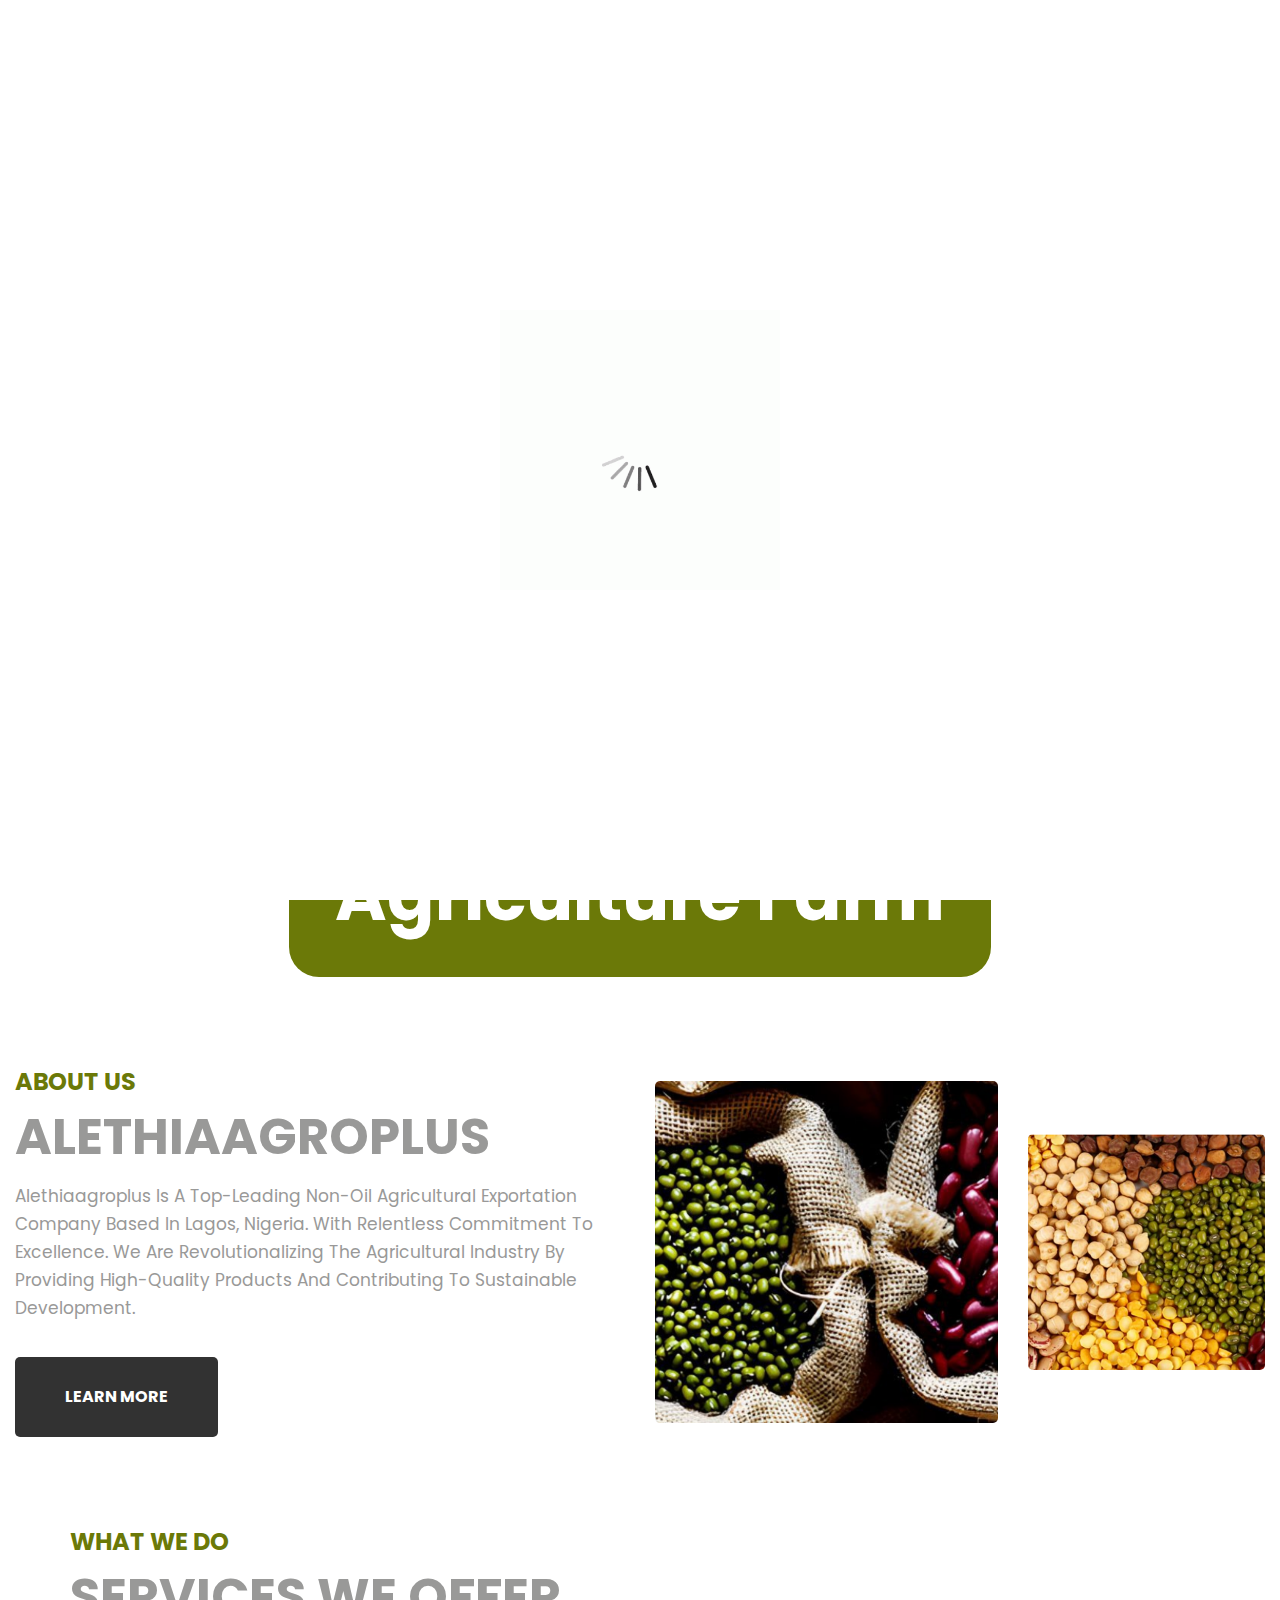
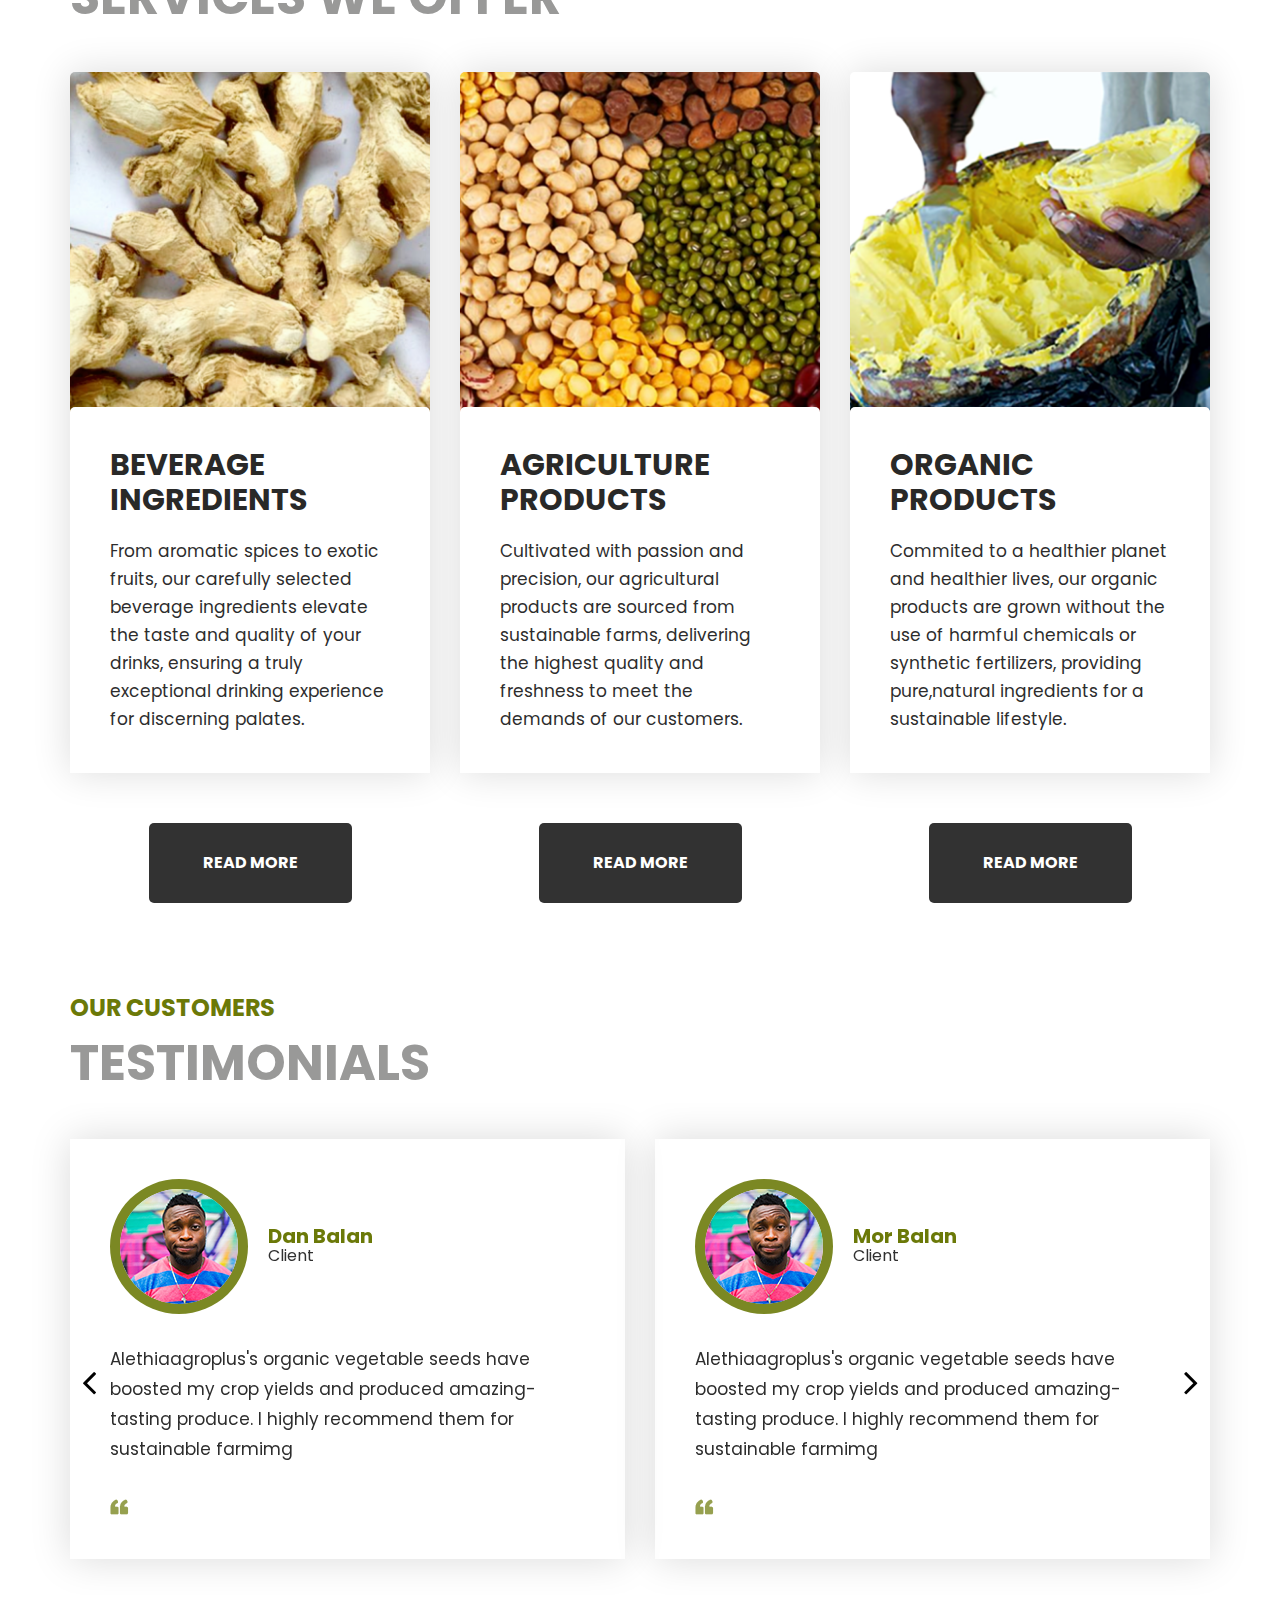
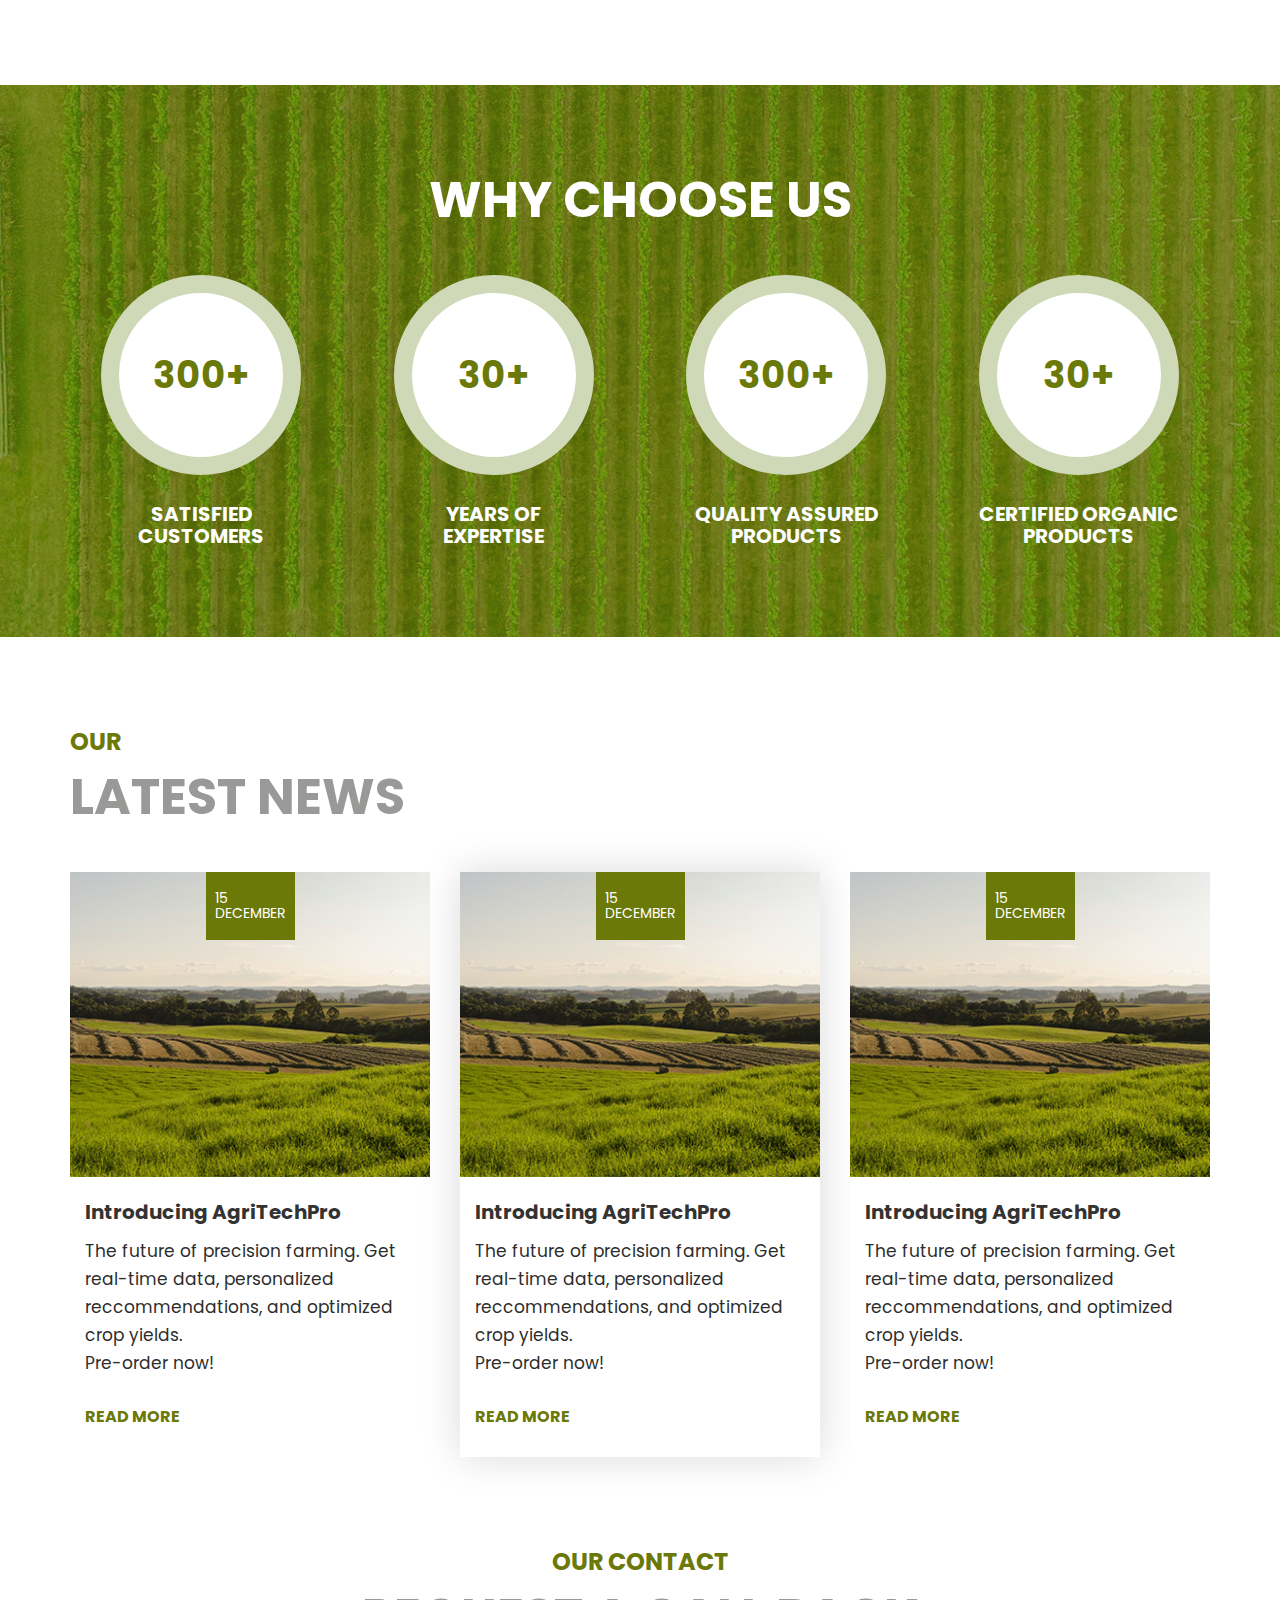
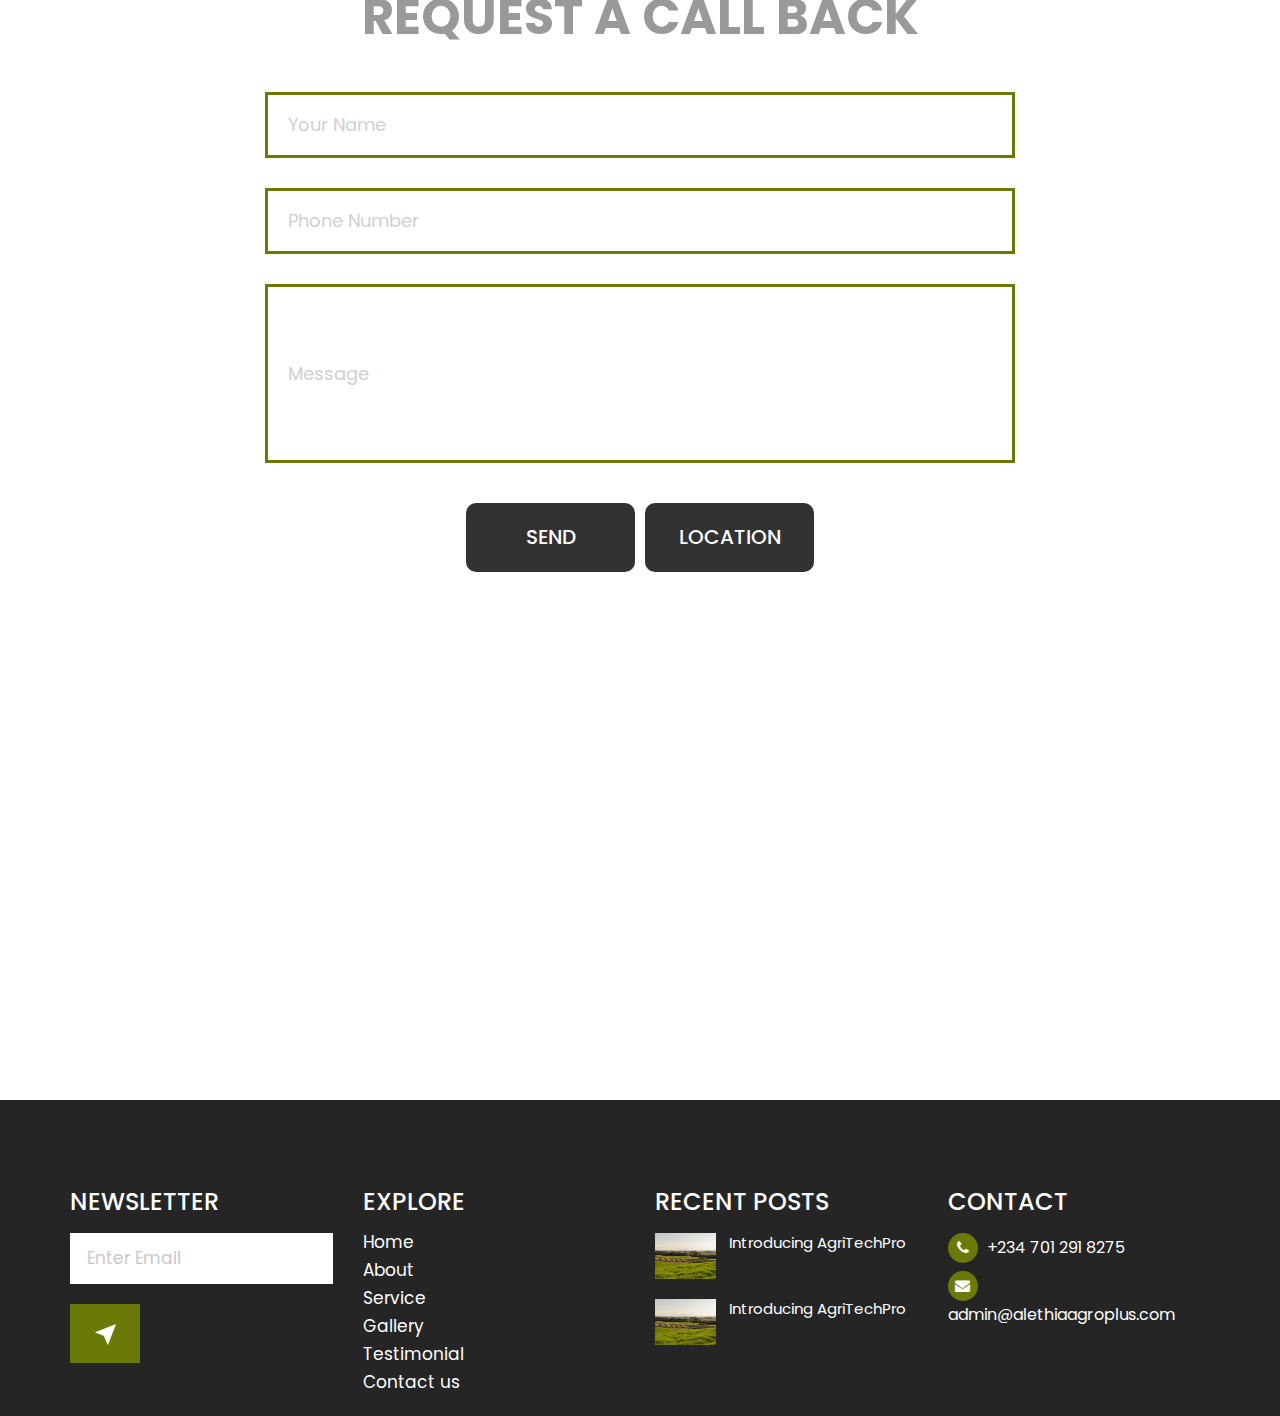
==== commit 6aafee8e: "Update index.html" ====
--- a/index.html
+++ b/index.html
@@ -55,7 +55,7 @@
                               <li><a href="about.html">About</a></li>
                               <li><a href="service.html">Service</a></li>
                                <li><a href="gallery.html">Gallery</a></li>
-                                <li><a href="Testimonials.html">Testimonial</a></li>
+                                <li><a href="testimonials.html">Testimonial</a></li>
                               <li><a href="blog.html">Blog</a></li>
                               <li><a href="contact.html">Contact</a></li>
                            </ul>
@@ -212,10 +212,10 @@
                      <a class="read_more" href="services.html">Read More</a>
                   </div>
                </div>
-               <div class="col-md-4">
+              <div class="col-md-4">
                <div class="services_box_main">
                      <div  class="services_box text_align_left">
-                          <figure><img src="images/service-3.PNG" alt="#"/></figure>
+                         <figure><img src="images/service-3.png" alt="#"/></figure>
                         <div class="veget">
                            <h3>ORGANIC<br>PRODUCTS</h3>
                            <p>Commited to a healthier planet and healthier lives, our organic products are grown without the use of harmful chemicals or synthetic fertilizers, providing pure,natural ingredients for a sustainable lifestyle.</p>
@@ -514,7 +514,7 @@
                                  <li><a href="about.html">About</a></li>
                                  <li><a href="service.html">Service</a></li>
                                  <li><a href="gallery.html">Gallery</a></li>
-                                 <li><a href="Testimonials.html">Testimonial</a></li>
+                                 <li><a href="testimonials.html">Testimonial</a></li>
                                  <li><a href="contact.html">Contact us</a></li>
                               </ul>
                            </div>
@@ -556,4 +556,4 @@
       <script src="js/bootstrap-datepicker.min.js"></script>
       <script src="js/custom.js"></script>
    </body>
-</html>+</html>
